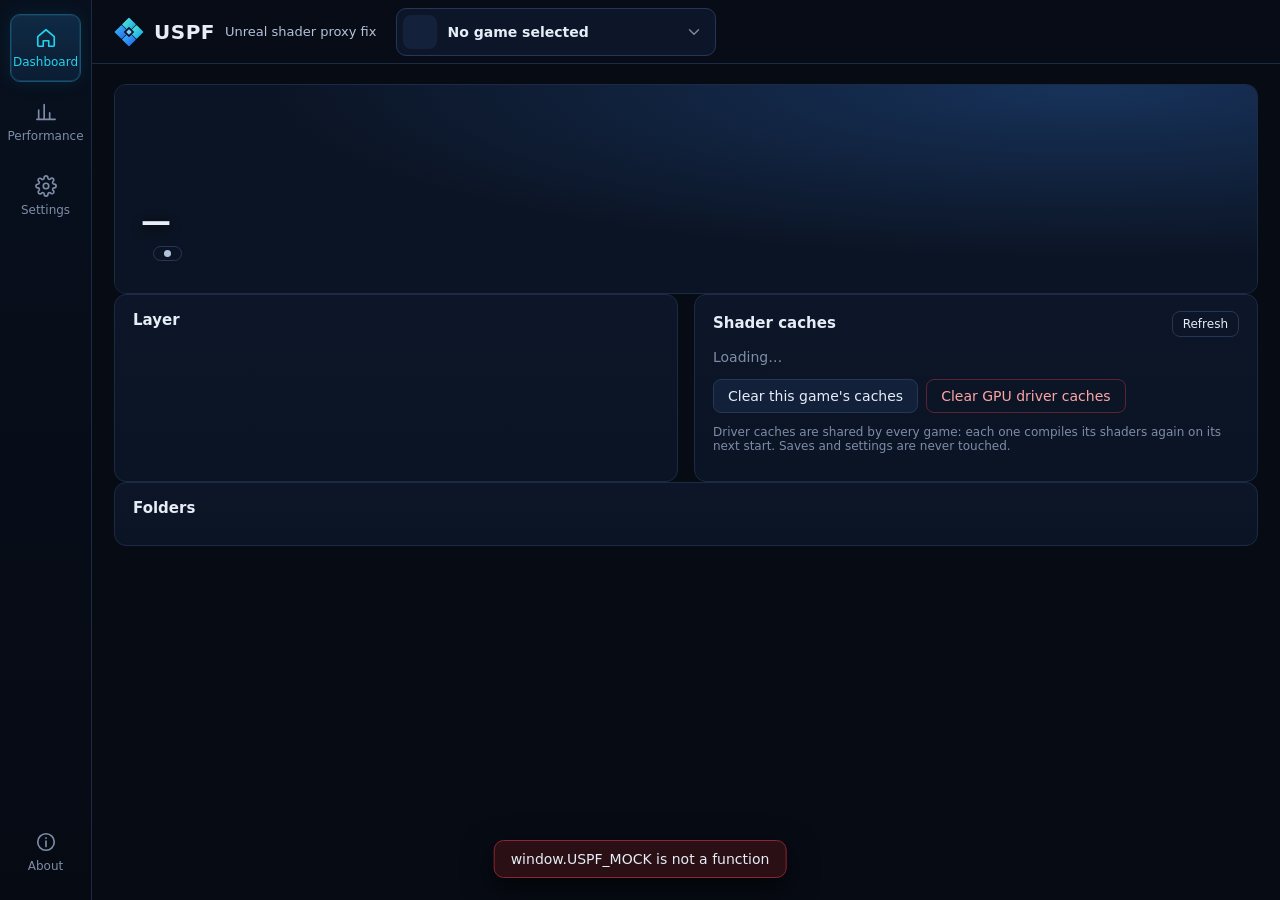
==== source/web/index.html @ 8ae55570 "First public release" ====
<!doctype html>
<html lang="en">
<head>
<meta charset="utf-8">
<meta name="viewport" content="width=device-width, initial-scale=1">
<title>USPF</title>
<link rel="stylesheet" href="uPlot.min.css">
<link rel="stylesheet" href="app.css">
</head>
<body>
<div class="app">
  <aside class="nav" aria-label="Sections">
    <button class="nav-item active" data-tab="dashboard" title="Dashboard">
      <svg viewBox="0 0 24 24"><path d="M3 10.5 12 3l9 7.5V20a1 1 0 0 1-1 1h-5v-6H9v6H4a1 1 0 0 1-1-1z"/></svg>
      <span>Dashboard</span>
    </button>
    <button class="nav-item" data-tab="performance" title="Performance">
      <svg viewBox="0 0 24 24"><path d="M4 20V10M10 20V4M16 20v-7M22 20H2"/></svg>
      <span>Performance</span>
    </button>
    <button class="nav-item" data-tab="settings" title="Settings">
      <svg viewBox="0 0 24 24"><circle cx="12" cy="12" r="3"/><path d="M19.4 15a1.7 1.7 0 0 0 .3 1.8l.1.1a2 2 0 1 1-2.8 2.8l-.1-.1a1.7 1.7 0 0 0-1.8-.3 1.7 1.7 0 0 0-1 1.5V21a2 2 0 1 1-4 0v-.1a1.7 1.7 0 0 0-1.1-1.5 1.7 1.7 0 0 0-1.8.3l-.1.1a2 2 0 1 1-2.8-2.8l.1-.1a1.7 1.7 0 0 0 .3-1.8 1.7 1.7 0 0 0-1.5-1H3a2 2 0 1 1 0-4h.1a1.7 1.7 0 0 0 1.5-1.1 1.7 1.7 0 0 0-.3-1.8l-.1-.1a2 2 0 1 1 2.8-2.8l.1.1a1.7 1.7 0 0 0 1.8.3H9a1.7 1.7 0 0 0 1-1.5V3a2 2 0 1 1 4 0v.1a1.7 1.7 0 0 0 1 1.5 1.7 1.7 0 0 0 1.8-.3l.1-.1a2 2 0 1 1 2.8 2.8l-.1.1a1.7 1.7 0 0 0-.3 1.8V9a1.7 1.7 0 0 0 1.5 1H21a2 2 0 1 1 0 4h-.1a1.7 1.7 0 0 0-1.5 1z"/></svg>
      <span>Settings</span>
    </button>
    <div class="nav-spacer"></div>
    <button class="nav-item" data-tab="about" title="About">
      <svg viewBox="0 0 24 24"><circle cx="12" cy="12" r="9"/><path d="M12 11v6M12 7.5v.5"/></svg>
      <span>About</span>
    </button>
  </aside>

  <div class="main">
    <header class="topbar">
      <div class="brand"><img src="logo.svg" alt=""><b>USPF</b><span>Unreal shader proxy fix</span></div>
      <div class="game-picker" id="gamePicker">
        <button class="picker-button" id="pickerButton" aria-haspopup="listbox" aria-expanded="false">
          <span class="picker-icon" id="pickerIcon"></span>
          <span class="picker-text"><span id="pickerName">No game selected</span><small id="pickerSub"></small></span>
          <svg class="chev" viewBox="0 0 24 24"><path d="m6 9 6 6 6-6"/></svg>
        </button>
        <div class="picker-menu" id="pickerMenu" role="listbox" hidden>
          <input class="picker-search" id="pickerSearch" placeholder="Search games" autocomplete="off">
          <div class="picker-list" id="pickerList"></div>
          <div class="picker-actions">
            <button class="btn ghost small" id="addGame">+ Add game</button>
            <button class="btn ghost small" id="gameFolders">Game folders…</button>
            <button class="btn ghost small" id="rescan">Rescan</button>
          </div>
        </div>
      </div>
      <div class="topbar-right" id="topStatus"></div>
    </header>

    <main class="content">
      <!-- DASHBOARD -->
      <section class="tab active" id="tab-dashboard">
        <div class="empty" id="dashEmpty" hidden>
          <h2>No Unreal games found</h2>
          <p>USPF looks through your Steam, Epic Games and GOG libraries. Add a game by its .exe if it isn't listed.</p>
          <button class="btn primary" data-action="addGame">+ Add game</button>
        </div>
        <div id="dashBody">
          <div class="hero card" id="hero">
            <div class="hero-art" id="heroArt"></div>
            <div class="hero-text">
              <h1 id="heroName">—</h1>
              <div class="hero-meta"><span id="heroSource"></span><span class="pill" id="heroPill"></span></div>
              <div class="hero-path" id="heroPath"></div>
            </div>
          </div>
          <div class="alerts" id="alerts"></div>
          <div class="tiles" id="dashTiles"></div>
          <div class="grid-2">
            <div class="card">
              <div class="card-head"><h3>Layer</h3><span class="muted small" id="layerNote"></span></div>
              <div class="rows" id="layerRows"></div>
              <div class="actions" id="layerActions"></div>
            </div>
            <div class="card">
              <div class="card-head"><h3>Shader caches</h3><button class="btn ghost small" id="cacheRefresh">Refresh</button></div>
              <div class="rows" id="cacheRows"><div class="muted">Loading…</div></div>
              <div class="actions">
                <button class="btn" id="clearGameCache">Clear this game's caches</button>
                <button class="btn danger-ghost" id="clearDriverCache">Clear GPU driver caches</button>
              </div>
              <p class="muted small">Driver caches are shared by every game: each one compiles its shaders again on its next start. Saves and settings are never touched.</p>
            </div>
          </div>
          <div class="card">
            <div class="card-head"><h3>Folders</h3></div>
            <div class="folders" id="folders"></div>
          </div>
        </div>
      </section>

      <!-- PERFORMANCE -->
      <section class="tab" id="tab-performance">
        <div class="toolbar">
          <label class="field-inline">Run
            <select id="runSelect"></select>
          </label>
          <span class="pill" id="runPill"></span>
          <span class="muted small" id="runMeta"></span>
          <div class="toolbar-spacer"></div>
          <button class="btn ghost small" id="runsRefresh">Refresh</button>
        </div>
        <div class="empty" id="perfEmpty" hidden>
          <h2>No runs yet</h2>
          <p>Install the layer and play the game: every session writes a run log that shows up here.</p>
        </div>
        <div id="perfBody">
          <div class="tiles" id="perfTiles"></div>
          <div class="card chart-card">
            <div class="card-head"><h3>Frame rate</h3></div>
            <div class="chart" id="fpsChart"></div>
          </div>
          <div class="card chart-card">
            <div class="card-head"><h3>Frame time</h3><span class="muted small" id="ftNote"></span></div>
            <div class="chart" id="ftChart"></div>
          </div>
          <div class="grid-2">
            <div class="card">
              <div class="card-head"><h3>Hitches</h3><span class="muted small" id="hitchNote"></span></div>
              <div class="table-wrap"><table class="table" id="hitchTable"></table></div>
            </div>
            <div class="card">
              <div class="card-head"><h3>Run summary</h3></div>
              <pre class="summary" id="runText"></pre>
            </div>
          </div>
          <div class="card chart-card">
            <div class="card-head"><h3>All runs of this game</h3><span class="muted small">Average and lows per run, oldest to newest.</span></div>
            <div class="chart short" id="trendChart"></div>
            <div class="table-wrap"><table class="table" id="runsTable"></table></div>
          </div>
        </div>
      </section>

      <!-- SETTINGS -->
      <section class="tab" id="tab-settings">
        <div class="toolbar">
          <div class="segmented" id="settingsMode">
            <button data-mode="basic" class="active">Basic</button>
            <button data-mode="advanced">Advanced</button>
          </div>
          <span class="muted small" id="iniPath"></span>
          <div class="toolbar-spacer"></div>
          <button class="btn ghost" id="iniOpen">Open folder</button>
          <button class="btn ghost" id="iniReset">Reset to defaults</button>
          <button class="btn primary" id="iniSave" disabled>Save</button>
        </div>
        <div class="empty" id="settingsEmpty" hidden>
          <h2>Install the layer first</h2>
          <p>Settings live in d3d12async.ini next to the game's executable. It's created when you install.</p>
        </div>
        <div class="settings-grid" id="settingsGrid"></div>
        <p class="muted small settings-foot">Changes apply the next time the game starts. Hover the ? for what each option does.</p>
      </section>

      <!-- ABOUT -->
      <section class="tab" id="tab-about">
        <div class="card about">
          <div class="about-brand">
            <img src="logo.svg" alt="">
            <div><h1>USPF</h1><div class="accent">Unreal shader proxy fix</div></div>
          </div>
          <div class="about-text">
            <div class="version" id="aboutVersion"></div>
            <p>Removes shader-compilation stutter in DirectX 12 Unreal Engine games. A d3d12.dll layer compiles new pipelines in the background and skips the draws that need them until they're ready, instead of freezing the game.</p>
          </div>
          <div class="about-actions">
            <button class="btn primary" id="checkUpdate">Check for updates</button>
            <button class="btn ghost" id="githubLink" disabled title="The repository isn't public yet">GitHub (coming soon)</button>
          </div>
        </div>
        <div class="card" id="updateCard" hidden>
          <div class="card-head"><h3>Updates</h3></div>
          <div id="updateBody"></div>
        </div>
        <div class="card">
          <div class="card-head"><h3>Notes</h3></div>
          <ul class="notes">
            <li>Single-player and offline use only. A replaced d3d12.dll can be flagged by anti-cheat; USPF refuses games that ship one unless you confirm.</li>
            <li>Nothing is installed system-wide. USPF writes d3d12.dll and d3d12async.ini next to the game's executable, and an optional marked block in the game's Engine.ini.</li>
            <li>Run logs are copied to %LOCALAPPDATA%\USPF\runs so their history survives the game folder keeping only the latest run.</li>
          </ul>
          <p class="muted small">© 2026 Meower · MIT License · Charts by uPlot (MIT) · Microsoft Edge WebView2</p>
        </div>
      </section>
    </main>
  </div>
</div>

<div class="modal-back" id="modal" hidden>
  <div class="modal" role="dialog" aria-modal="true" aria-labelledby="modalTitle">
    <h3 id="modalTitle"></h3>
    <div id="modalBody"></div>
    <div class="actions right" id="modalActions"></div>
  </div>
</div>
<div class="toast" id="toast" hidden></div>
<div class="tip" id="tip" hidden></div>

<script src="uPlot.iife.min.js"></script>
<script src="app.js"></script>
</body>
</html>
---- source/web/uPlot.min.css ----
.uplot, .uplot *, .uplot *::before, .uplot *::after {box-sizing: border-box;}.uplot {font-family: system-ui, -apple-system, "Segoe UI", Roboto, "Helvetica Neue", Arial, "Noto Sans", sans-serif, "Apple Color Emoji", "Segoe UI Emoji", "Segoe UI Symbol", "Noto Color Emoji";line-height: 1.5;width: min-content;}.u-title {text-align: center;font-size: 18px;font-weight: bold;}.u-wrap {position: relative;user-select: none;}.u-over, .u-under {position: absolute;}.u-under {overflow: hidden;}.uplot canvas {display: block;position: relative;width: 100%;height: 100%;}.u-axis {position: absolute;}.u-legend {font-size: 14px;margin: auto;text-align: center;}.u-inline {display: block;}.u-inline * {display: inline-block;}.u-inline tr {margin-right: 16px;}.u-legend th {font-weight: 600;}.u-legend th > * {vertical-align: middle;display: inline-block;}.u-legend .u-marker {width: 1em;height: 1em;margin-right: 4px;background-clip: padding-box !important;}.u-inline.u-live th::after {content: ":";vertical-align: middle;}.u-inline:not(.u-live) .u-value {display: none;}.u-series > * {padding: 4px;}.u-series th {cursor: pointer;}.u-legend .u-off > * {opacity: 0.3;}.u-select {background: rgba(0,0,0,0.07);position: absolute;pointer-events: none;}.u-cursor-x, .u-cursor-y {position: absolute;left: 0;top: 0;pointer-events: none;will-change: transform;}.u-hz .u-cursor-x, .u-vt .u-cursor-y {height: 100%;border-right: 1px dashed #607D8B;}.u-hz .u-cursor-y, .u-vt .u-cursor-x {width: 100%;border-bottom: 1px dashed #607D8B;}.u-cursor-pt {position: absolute;top: 0;left: 0;border-radius: 50%;border: 0 solid;pointer-events: none;will-change: transform;/*this has to be !important since we set inline "background" shorthand */background-clip: padding-box !important;}.u-axis.u-off, .u-select.u-off, .u-cursor-x.u-off, .u-cursor-y.u-off, .u-cursor-pt.u-off {display: none;}
---- source/web/app.css ----
:root {
  --bg: #070b14;
  --bg-2: #0a1120;
  --card: #0d1628;
  --card-2: #111d33;
  --line: #1b2a45;
  --line-2: #243758;
  --text: #e6edf7;
  --text-2: #b4c2d9;
  --muted: #7d8da8;
  --accent: #22d3ee;
  --accent-2: #0ea5c4;
  --blue: #2563eb;
  --blue-2: #3b82f6;
  --good: #34d399;
  --warn: #fbbf24;
  --bad: #f87171;
  --series-1: #0ea5c4;
  --series-2: #8b5cf6;
  --series-3: #d97706;
  --radius: 12px;
  color-scheme: dark;
  font-family: "Segoe UI Variable Text", "Segoe UI", system-ui, sans-serif;
  font-size: 14px;
}
* { box-sizing: border-box; }
html, body { margin: 0; height: 100%; background: var(--bg); color: var(--text); overflow: hidden; }
button, input, select { font: inherit; color: inherit; }
svg { fill: none; stroke: currentColor; stroke-width: 1.8; stroke-linecap: round; stroke-linejoin: round; }
h1, h2, h3 { margin: 0; font-weight: 600; }
h3 { font-size: 15px; }
.muted { color: var(--muted); }
.small { font-size: 12px; }
[hidden] { display: none !important; }

.app { display: flex; height: 100vh; }

/* left navigation */
.nav { width: 92px; flex: none; display: flex; flex-direction: column; gap: 6px; padding: 14px 10px;
  background: linear-gradient(180deg, #08101e, #060a13); border-right: 1px solid var(--line); }
.nav-item { display: flex; flex-direction: column; align-items: center; gap: 6px; padding: 12px 4px; border-radius: 10px;
  border: 1px solid transparent; background: none; color: var(--muted); cursor: pointer; font-size: 12px; }
.nav-item svg { width: 22px; height: 22px; }
.nav-item:hover { color: var(--text); background: #0f1a2e; }
.nav-item.active { color: var(--accent); background: linear-gradient(180deg, #0f2a44, #0b1d33); border-color: #1d4f72;
  box-shadow: 0 0 0 1px #0e3a55 inset, 0 0 18px #0ea5c41f; }
.nav-spacer { flex: 1; }

.main { flex: 1; display: flex; flex-direction: column; min-width: 0; }
.topbar { height: 64px; flex: none; display: flex; align-items: center; gap: 20px; padding: 0 22px; border-bottom: 1px solid var(--line);
  background: #070c17; }
.brand { display: flex; align-items: center; gap: 10px; white-space: nowrap; }
.brand img { width: 30px; height: 30px; }
.brand b { font-size: 20px; letter-spacing: .5px; }
.brand span { color: var(--text-2); font-size: 13px; }
.topbar-right { margin-left: auto; display: flex; gap: 8px; align-items: center; }

/* game picker */
.game-picker { position: relative; }
.picker-button { display: flex; align-items: center; gap: 10px; min-width: 320px; max-width: 460px; padding: 6px 12px 6px 6px;
  border-radius: 10px; border: 1px solid var(--line-2); background: var(--card); cursor: pointer; text-align: left; }
.picker-button:hover { border-color: #2f4a75; }
.picker-icon { width: 34px; height: 34px; border-radius: 8px; flex: none; background: #13213a center/cover no-repeat;
  display: grid; place-items: center; font-weight: 700; color: var(--accent); font-size: 13px; }
.picker-text { display: flex; flex-direction: column; min-width: 0; flex: 1; }
.picker-text span { overflow: hidden; text-overflow: ellipsis; white-space: nowrap; font-weight: 600; }
.picker-text small { color: var(--muted); font-size: 11px; text-transform: capitalize; }
.chev { width: 18px; height: 18px; color: var(--muted); }
.picker-menu { position: absolute; top: calc(100% + 6px); left: 0; width: 460px; z-index: 30; background: #0c1527;
  border: 1px solid var(--line-2); border-radius: 12px; box-shadow: 0 18px 40px #000a; padding: 8px; }
.picker-search { width: 100%; padding: 8px 10px; border-radius: 8px; border: 1px solid var(--line); background: var(--bg-2); outline: none; }
.picker-search:focus { border-color: var(--accent-2); }
.picker-list { max-height: 360px; overflow: auto; margin: 6px 0; }
.picker-row { display: flex; align-items: center; gap: 10px; padding: 7px 8px; border-radius: 8px; cursor: pointer; }
.picker-row:hover, .picker-row.sel { background: #13213a; }
.picker-row .picker-icon { width: 30px; height: 30px; }
.picker-row div { min-width: 0; }
.picker-row b { display: block; font-weight: 500; overflow: hidden; text-overflow: ellipsis; white-space: nowrap; }
.picker-row small { color: var(--muted); text-transform: capitalize; }
.picker-row .pill { margin-left: auto; }
.picker-actions { display: flex; gap: 8px; border-top: 1px solid var(--line); padding-top: 8px; }

.content { flex: 1; overflow: auto; padding: 20px 22px 28px; }
.tab { display: none; flex-direction: column; gap: 16px; max-width: 1500px; margin: 0 auto; }
.tab.active { display: flex; }

/* cards */
.card { background: linear-gradient(180deg, var(--card), #0b1424); border: 1px solid var(--line); border-radius: var(--radius); padding: 16px 18px; }
.card-head { display: flex; align-items: baseline; gap: 12px; margin-bottom: 12px; }
.card-head .btn { margin-left: auto; }
.grid-2 { display: grid; grid-template-columns: 1fr 1fr; gap: 16px; }
.grid-2 > * { min-width: 0; }  /* let wide content (the run summary) scroll inside its card */
@media (max-width: 1150px) { .grid-2 { grid-template-columns: 1fr; } }

/* buttons */
.btn { padding: 8px 14px; border-radius: 8px; border: 1px solid var(--line-2); background: #12203a; cursor: pointer; white-space: nowrap; }
.btn:hover:not(:disabled) { border-color: #36547f; background: #172a4a; }
.btn:disabled { opacity: .45; cursor: default; }
.btn.primary { background: linear-gradient(180deg, #2b6ff0, #1d4fd0); border-color: #3b7bf5; font-weight: 600; }
.btn.primary:hover:not(:disabled) { background: linear-gradient(180deg, #3a7cf6, #2459dc); }
.btn.ghost { background: transparent; }
.btn.danger { background: #5b1620; border-color: #8d2433; }
.btn.danger:hover:not(:disabled) { background: #74202c; }
.btn.danger-ghost { background: transparent; border-color: #5b2430; color: #fca5a5; }
.btn.small { padding: 5px 10px; font-size: 12px; }
.actions { display: flex; flex-wrap: wrap; gap: 8px; margin-top: 14px; }
.actions.right { justify-content: flex-end; }

.pill { display: inline-flex; align-items: center; gap: 6px; padding: 3px 10px; border-radius: 999px; font-size: 12px; font-weight: 600;
  border: 1px solid var(--line-2); color: var(--text-2); white-space: nowrap; }
.pill::before { content: ""; width: 7px; height: 7px; border-radius: 50%; background: currentColor; }
.pill.on { color: var(--good); border-color: #1f6b52; background: #0b2a22; }
.pill.off { color: var(--warn); border-color: #6b5420; background: #2a210b; }
.pill.none { color: var(--muted); }
.pill.update { color: var(--accent); border-color: #1d5f73; background: #0b2430; }
.pill.bad { color: var(--bad); border-color: #6b2630; background: #2a0f14; }

/* hero */
.hero { position: relative; overflow: hidden; min-height: 210px; padding: 0; display: flex; align-items: flex-end; }
.hero-art { position: absolute; inset: 0; background: radial-gradient(120% 140% at 85% 0%, #17325a 0%, #0b1424 60%) center/cover no-repeat; }
.hero-art.has-art { background-size: cover; background-position: center 30%; }
.hero-art.has-art::after { content: ""; position: absolute; inset: 0;
  background: linear-gradient(90deg, #070b14f2 0%, #070b14b8 38%, #070b1433 70%, #070b1400 100%), linear-gradient(0deg, #070b14cc, #070b1400 55%); }
.hero-art.icon-art { background-size: 150px; background-position: 92% 50%; }
.hero-art.icon-art::after { content: ""; position: absolute; inset: 0; background: linear-gradient(90deg, #0b1424 45%, #0b142400); }
.hero-text { position: relative; padding: 24px 26px; display: flex; flex-direction: column; gap: 8px; max-width: 70%; }
.hero-text h1 { font-size: 30px; text-shadow: 0 2px 12px #000; }
.hero-meta { display: flex; gap: 12px; align-items: center; color: var(--text-2); text-transform: capitalize; }
.hero-path { color: var(--muted); font-size: 12px; font-family: Consolas, monospace; word-break: break-all; }

/* stat tiles */
.tiles { display: grid; grid-template-columns: repeat(auto-fit, minmax(170px, 1fr)); gap: 12px; }
.tile { background: linear-gradient(180deg, var(--card), #0b1424); border: 1px solid var(--line); border-radius: var(--radius); padding: 14px 16px;
  display: flex; flex-direction: column; gap: 4px; min-width: 0; }
.tile .label { color: var(--muted); font-size: 12px; display: flex; align-items: center; gap: 6px; }
.tile .label i { width: 8px; height: 8px; border-radius: 2px; display: inline-block; }
.tile .value { font-size: 26px; font-weight: 600; font-variant-numeric: tabular-nums; }
.tile .value small { font-size: 13px; color: var(--muted); font-weight: 400; margin-left: 3px; }
.tile .sub { color: var(--muted); font-size: 12px; }
.tile.good .value { color: var(--good); }
.tile.warn .value { color: var(--warn); }

/* rows (label: value) */
.rows { display: flex; flex-direction: column; }
.row { display: flex; align-items: center; gap: 12px; padding: 9px 0; border-bottom: 1px solid #16233b; min-height: 42px; }
.row:last-child { border-bottom: 0; }
.row .k { color: var(--text-2); flex: 1; min-width: 0; }
.row .k small { display: block; color: var(--muted); font-size: 11px; }
.row .v { color: var(--text); text-align: right; font-variant-numeric: tabular-nums; }

.alerts { display: flex; flex-direction: column; gap: 8px; }
.alert { display: flex; gap: 12px; align-items: center; padding: 11px 14px; border-radius: 10px; border: 1px solid; }
.alert svg { width: 20px; height: 20px; flex: none; }
.alert.warn { background: #241c0a; border-color: #5c4615; color: #fde68a; }
.alert.bad { background: #2a0f14; border-color: #6b2630; color: #fecaca; }
.alert.info { background: #0b2030; border-color: #1d4f72; color: #bae6fd; }
.alert .btn { margin-left: auto; }

.folders { display: flex; flex-wrap: wrap; gap: 8px; }
.folder { display: flex; flex-direction: column; align-items: flex-start; padding: 8px 12px; border-radius: 8px; border: 1px solid var(--line);
  background: #0b1424; cursor: pointer; max-width: 100%; text-align: left; }
.folder:hover { border-color: #36547f; }
.folder b { font-size: 12px; font-weight: 600; }
.folder span { font-size: 11px; color: var(--muted); font-family: Consolas, monospace; word-break: break-all; }

/* toggles, inputs */
.switch { position: relative; width: 40px; height: 22px; flex: none; }
.switch input { opacity: 0; position: absolute; inset: 0; margin: 0; cursor: pointer; z-index: 1; }
.switch span { position: absolute; inset: 0; border-radius: 999px; background: #1c2a44; border: 1px solid var(--line-2); transition: .15s; }
.switch span::after { content: ""; position: absolute; top: 2px; left: 2px; width: 16px; height: 16px; border-radius: 50%; background: #9fb0cc; transition: .15s; }
.switch input:checked + span { background: #1d4fd0; border-color: #3b7bf5; }
.switch input:checked + span::after { transform: translateX(18px); background: #fff; }
.switch input:focus-visible + span { outline: 2px solid var(--accent); outline-offset: 2px; }
.input, select { background: var(--bg-2); border: 1px solid var(--line-2); border-radius: 8px; padding: 6px 10px; outline: none; }
.input:focus, select:focus { border-color: var(--accent-2); }
.input.num { width: 110px; text-align: right; font-variant-numeric: tabular-nums; }
select { min-width: 150px; cursor: pointer; }
.field-inline { display: flex; align-items: center; gap: 8px; color: var(--text-2); }

/* performance */
.toolbar { display: flex; align-items: center; gap: 12px; flex-wrap: wrap; }
.toolbar-spacer { flex: 1; }
.toolbar select { min-width: 320px; }
.chart-card { padding-bottom: 8px; }
.chart { width: 100%; height: 300px; }
.chart.short { height: 230px; }
.chart-empty { display: grid; place-items: center; height: 100%; color: var(--muted); }
.table-wrap { max-height: 320px; overflow: auto; }
.table { width: 100%; border-collapse: collapse; font-size: 13px; font-variant-numeric: tabular-nums; }
.table th { text-align: left; color: var(--muted); font-weight: 500; padding: 7px 10px; border-bottom: 1px solid var(--line); position: sticky; top: 0; background: #0c1527; }
.table td { padding: 7px 10px; border-bottom: 1px solid #142039; }
.table tr.click { cursor: pointer; }
.table tr.click:hover td { background: #101c33; }
.table tr.sel td { background: #0f2238; }
.table td.num, .table th.num { text-align: right; }
.cause { display: inline-flex; align-items: center; gap: 6px; }
.cause::before { content: ""; width: 7px; height: 7px; border-radius: 50%; background: var(--muted); }
.cause.shader::before { background: var(--bad); }
.summary { margin: 0; white-space: pre; font-family: Consolas, monospace; font-size: 11.5px; color: var(--text-2); max-height: 320px; overflow: auto; }

/* uPlot dark */
.u-legend { color: var(--text-2); font-size: 12px; }
.u-legend .u-marker { border-radius: 2px; }
.u-legend th { font-weight: 500; }
.u-legend .u-series:first-child { display: none; }  /* the x value; the tooltip line shows it */
.u-select { background: #22d3ee22; }
.u-cursor-pt { border-color: currentColor !important; }

/* settings */
.segmented { display: inline-flex; border: 1px solid var(--line-2); border-radius: 9px; overflow: hidden; }
.segmented button { padding: 7px 16px; border: 0; background: transparent; cursor: pointer; color: var(--text-2); }
.segmented button.active { background: #1a3360; color: #fff; }
.settings-grid { columns: 2 520px; column-gap: 16px; }
.settings-grid .card { break-inside: avoid; margin-bottom: 16px; }
.group-num { display: inline-grid; place-items: center; width: 24px; height: 24px; border-radius: 6px; border: 1px solid var(--line-2); font-size: 12px; color: var(--text-2); }
.set-row { display: flex; align-items: center; gap: 10px; padding: 8px 0; border-bottom: 1px solid #16233b; min-height: 44px; }
.set-row:last-child { border-bottom: 0; }
.set-row .name { flex: 1; min-width: 0; display: flex; align-items: center; gap: 6px; color: var(--text-2); }
.set-row .name code { font-family: inherit; }
.set-row .name small { color: var(--muted); }
.set-row.changed .name { color: var(--accent); }
.set-row .ctl { display: flex; align-items: center; gap: 8px; }
.set-row input[type=range] { width: 140px; accent-color: var(--blue-2); }
.help { width: 18px; height: 18px; border-radius: 50%; border: 1px solid var(--line-2); color: var(--muted); font-size: 11px; display: inline-grid; place-items: center; cursor: help; flex: none; }
.help:hover { color: var(--text); border-color: var(--accent-2); }
.badge { font-size: 10px; padding: 1px 6px; border-radius: 4px; background: #2a210b; color: var(--warn); border: 1px solid #5c4615; }
.default-note { font-size: 11px; color: var(--muted); }
.settings-foot { text-align: center; }

/* about */
.about { display: grid; grid-template-columns: auto 1fr auto; gap: 28px; align-items: center; padding: 26px 28px; }
.about-brand { display: flex; align-items: center; gap: 16px; padding-right: 28px; border-right: 1px solid var(--line); }
.about-brand img { width: 84px; height: 84px; }
.about-brand h1 { font-size: 36px; }
.about-brand .accent { color: #9fc4ff; font-size: 17px; }
.about-text .version { font-size: 18px; margin-bottom: 6px; }
.about-text p { color: var(--text-2); margin: 0; max-width: 560px; line-height: 1.5; }
.about-actions { display: flex; flex-direction: column; gap: 10px; min-width: 240px; }
.about-actions .btn { padding: 12px 16px; }
.notes { margin: 0 0 10px; padding-left: 18px; color: var(--text-2); line-height: 1.6; }
@media (max-width: 1100px) { .about { grid-template-columns: 1fr; } .about-brand { border-right: 0; padding-right: 0; } }

.empty { text-align: center; padding: 60px 20px; border: 1px dashed var(--line-2); border-radius: var(--radius); }
.empty p { color: var(--muted); max-width: 520px; margin: 10px auto 18px; }

/* modal, toast, tooltip */
.modal-back { position: fixed; inset: 0; background: #02050bb8; display: grid; place-items: center; z-index: 50; }
.modal { width: min(560px, 92vw); background: #0c1527; border: 1px solid var(--line-2); border-radius: 14px; padding: 20px 22px; box-shadow: 0 30px 70px #000; }
.modal h3 { font-size: 17px; margin-bottom: 12px; }
.modal p { color: var(--text-2); line-height: 1.5; }
.modal ul { padding-left: 18px; color: var(--text-2); }
.modal .input { width: 100%; margin-top: 6px; }
.toast { position: fixed; bottom: 22px; left: 50%; transform: translateX(-50%); background: #10203a; border: 1px solid var(--line-2); padding: 10px 16px;
  border-radius: 10px; box-shadow: 0 10px 30px #000a; z-index: 60; max-width: 70vw; }
.toast.bad { border-color: #8d2433; background: #2a0f14; }
.tip { position: fixed; z-index: 70; max-width: 420px; background: #0f1b31; border: 1px solid var(--line-2); border-radius: 8px; padding: 10px 12px;
  font-size: 12px; line-height: 1.5; color: var(--text-2); white-space: pre-wrap; pointer-events: none; box-shadow: 0 10px 30px #000a; }

::-webkit-scrollbar { width: 10px; height: 10px; }
::-webkit-scrollbar-thumb { background: #1c2a44; border-radius: 8px; border: 2px solid var(--bg); }
::-webkit-scrollbar-track { background: transparent; }

/* game folders dialog */
.chip { display: inline-block; margin-left: 6px; padding: 1px 7px; border-radius: 999px; font-size: 10.5px; border: 1px solid var(--line-2); color: var(--muted); }
.folder-list { display: flex; flex-direction: column; gap: 6px; max-height: 340px; overflow: auto; margin-top: 8px; }
.folder-row { display: flex; align-items: center; gap: 10px; padding: 6px 10px; border: 1px solid #16233b; border-radius: 8px; }
.folder-row code { flex: 1; min-width: 0; font-family: Consolas, monospace; font-size: 12px; overflow: hidden; text-overflow: ellipsis; white-space: nowrap; }
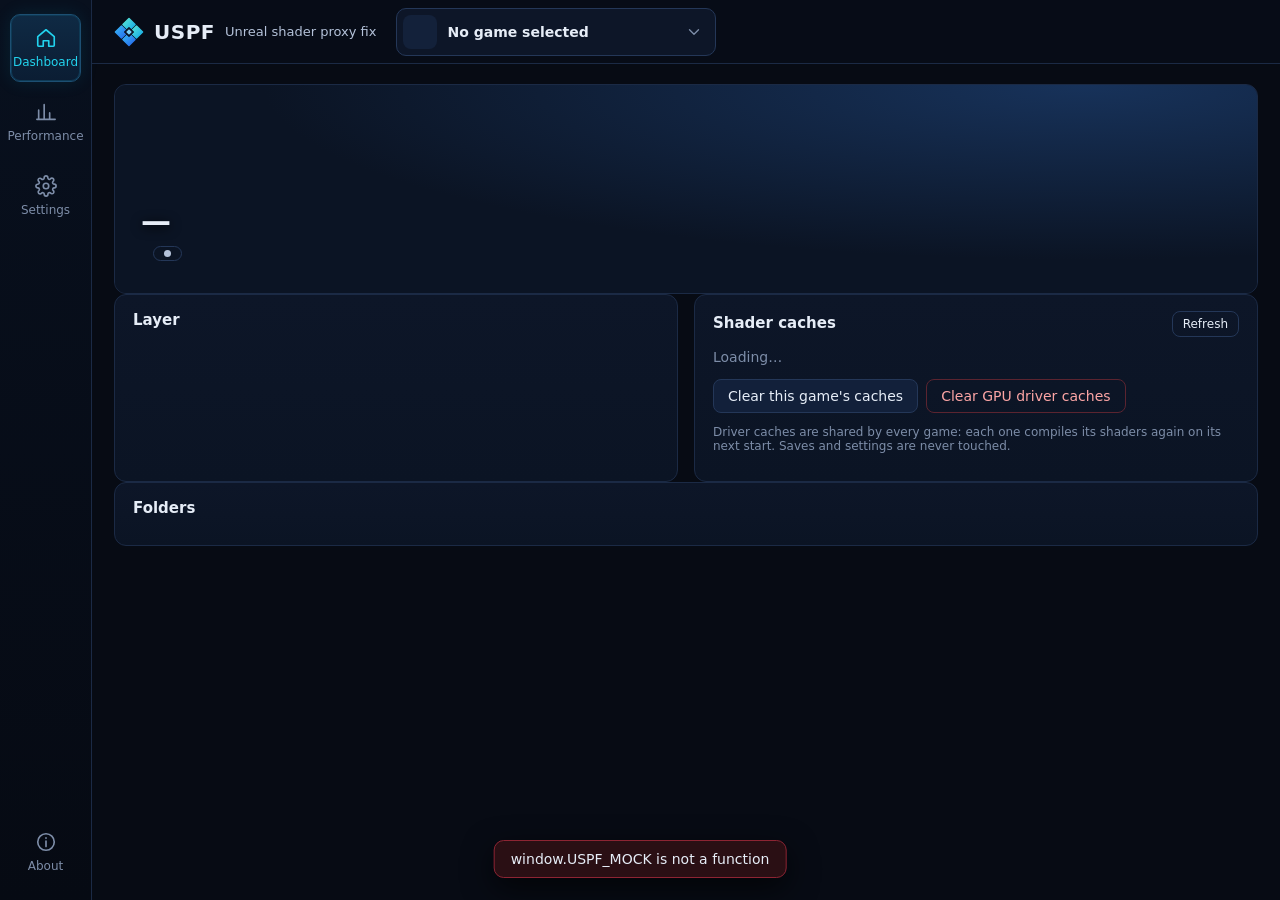
==== commit 818cc792: "Better handling of initial shader precomp launch + added github link" ====
--- a/source/web/index.html
+++ b/source/web/index.html
@@ -170,7 +170,7 @@
           </div>
           <div class="about-actions">
             <button class="btn primary" id="checkUpdate">Check for updates</button>
-            <button class="btn ghost" id="githubLink" disabled title="The repository isn't public yet">GitHub (coming soon)</button>
+            <button class="btn ghost" id="githubLink" title="github.com/RedMatterGG/USPF-Unreal-shader-proxy-fix">GitHub</button>
           </div>
         </div>
         <div class="card" id="updateCard" hidden>
